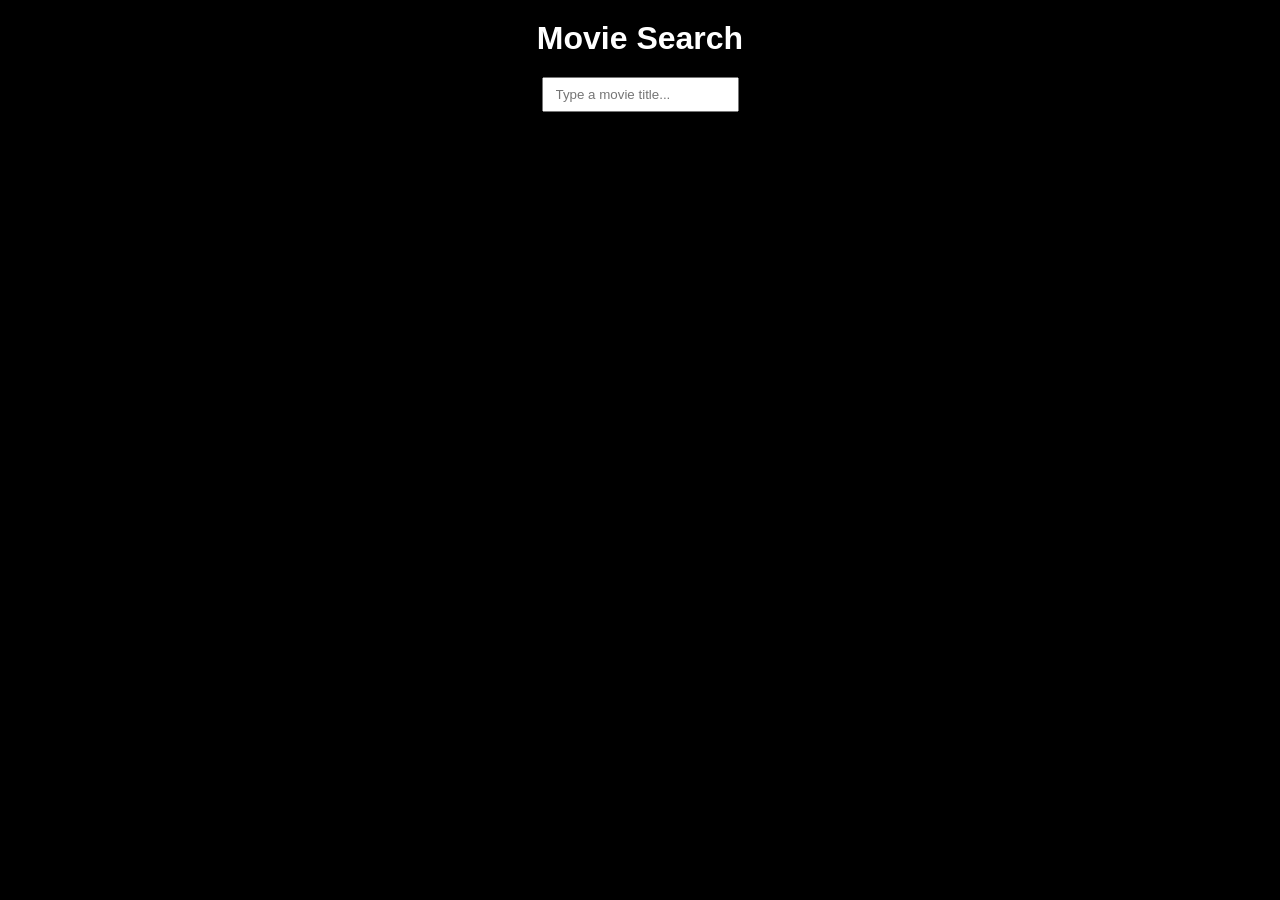
==== api-data-fetching/week-1/class-examples/movie-database/index.html @ ed559566 "Create movie db using api key" ====
<!DOCTYPE html>
<html>
  <head>
    <title>Movie Search</title>
    <link rel="stylesheet" href="styles.css" />
  </head>
  <body>
    <h1>Movie Search</h1>
    <input id="searchInput" placeholder="Type a movie title..." />
    <div id="results"></div>

    <script src="script.js"></script>
  </body>
</html>
---- api-data-fetching/week-1/class-examples/movie-database/styles.css ----
body {
  font-family: Arial;
  background: black;
  color: white;
  margin: 0;
  padding: 0;
  text-align: center;
}

h1 {
  margin: 20px 0;
}

#searchInput {
  padding: 8px 12px;
}

#results {
  padding: 12px;
}

.movie {
  background: white;
  color: black;
  margin: 20px auto;
  width: 300px;
  padding: 10px;
  border-radius: 5px;
}

.movie img {
  max-width: 100%;
}

button {
  margin-top: 10px;
  padding: 5px 10px;
  cursor: pointer;
}
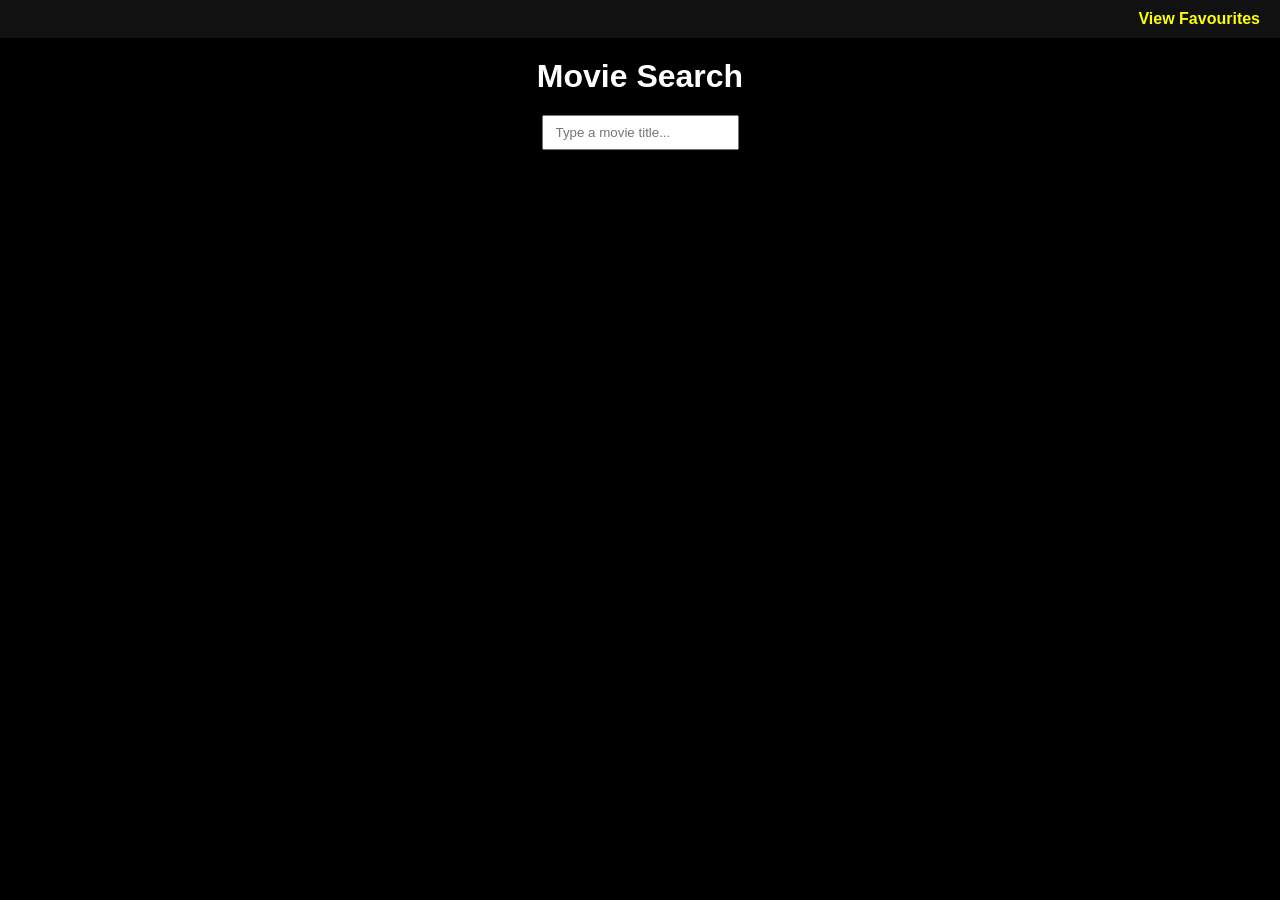
==== commit 4a8ae502: "Add/remove favourite movie to localStorage" ====
--- a/api-data-fetching/week-1/class-examples/movie-database/index.html
+++ b/api-data-fetching/week-1/class-examples/movie-database/index.html
@@ -2,13 +2,16 @@
 <html>
   <head>
     <title>Movie Search</title>
-    <link rel="stylesheet" href="styles.css" />
+    <link rel="stylesheet" href="css/styles.css" />
   </head>
   <body>
+    <header>
+      <a href="favourites.html">View Favourites</a>
+    </header>
     <h1>Movie Search</h1>
     <input id="searchInput" placeholder="Type a movie title..." />
     <div id="results"></div>
 
-    <script src="script.js"></script>
+    <script src="js/script.js"></script>
   </body>
 </html>
--- a/api-data-fetching/week-1/class-examples/movie-database/css/styles.css
+++ b/api-data-fetching/week-1/class-examples/movie-database/css/styles.css
@@ -0,0 +1,79 @@
+/* General Styles */
+body {
+  font-family: Arial;
+  background: black;
+  color: white;
+  margin: 0;
+  padding: 0;
+  text-align: center;
+}
+
+#results {
+  padding: 12px;
+}
+
+header {
+  display: flex;
+  justify-content: flex-end;
+  padding: 10px 20px;
+  background: #111;
+}
+
+header a {
+  color: yellow;
+  text-decoration: none;
+  font-weight: bold;
+  margin-left: 10px;
+}
+
+h1 {
+  margin: 20px 0;
+}
+
+#searchInput {
+  padding: 8px 12px;
+}
+
+#addToFave {
+  background-color: black;
+  border-radius: 8px;
+  padding: 8px 12px;
+  color: white;
+} 
+
+#addToFave:hover {
+  background-color: rgb(44, 44, 44);
+}
+
+.movie, .fav {
+  background: white;
+  color: black;
+  margin: 20px auto;
+  width: 300px;
+  padding: 10px;
+  border-radius: 5px;
+}
+
+.fav {
+  margin: 20px;
+}
+
+.movie img {
+  max-width: 100%;
+}
+
+button {
+  margin-top: 10px;
+  padding: 5px 10px;
+  cursor: pointer;
+}
+
+.empty {
+  color: #ccc;
+  font-style: italic;
+  margin-top: 20px;
+}
+
+#favourites {
+  display: flex;
+}
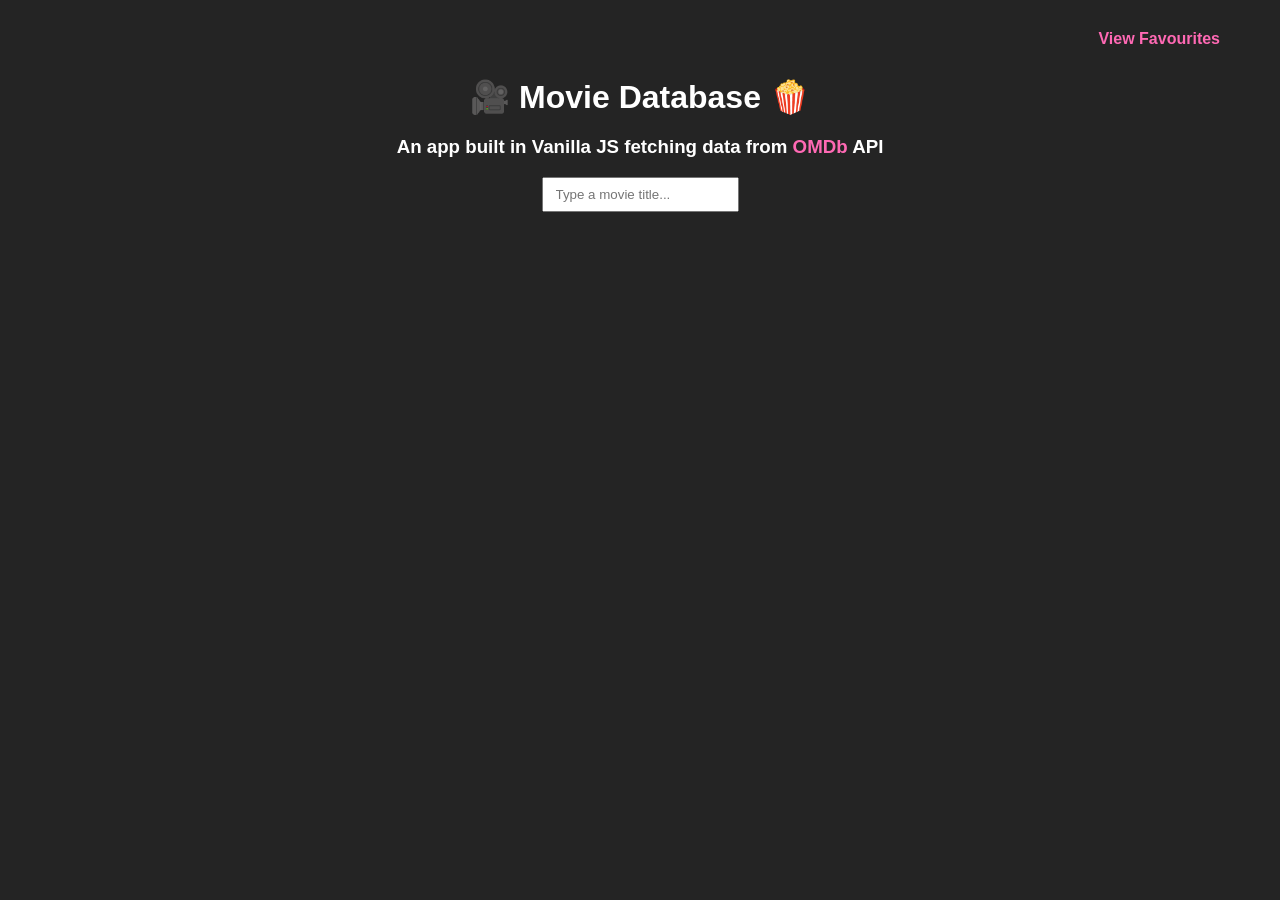
==== commit 2db82010: "Refactor and improve UI" ====
--- a/api-data-fetching/week-1/class-examples/movie-database/index.html
+++ b/api-data-fetching/week-1/class-examples/movie-database/index.html
@@ -8,7 +8,14 @@
     <header>
       <a href="favourites.html">View Favourites</a>
     </header>
-    <h1>Movie Search</h1>
+     <h1>🎥 Movie Database 🍿</h1>
+      <h3>
+        An app built in Vanilla JS fetching data from
+        <a href="https://www.omdbapi.com/" target="_blank" className="link">
+          OMDb
+        </a>
+        API
+      </h3>
     <input id="searchInput" placeholder="Type a movie title..." />
     <div id="results"></div>
 
--- a/api-data-fetching/week-1/class-examples/movie-database/css/styles.css
+++ b/api-data-fetching/week-1/class-examples/movie-database/css/styles.css
@@ -1,26 +1,32 @@
 /* General Styles */
+
 body {
   font-family: Arial;
-  background: black;
+  background: #242424;
   color: white;
-  margin: 0;
-  padding: 0;
   text-align: center;
+  margin: 0 auto;
+  max-width: 1200px;
+  padding: 20px;
+
 }
 
 #results {
-  padding: 12px;
+  display: grid;
+  grid-template-columns: repeat(auto-fit, minmax(250px, 1fr));
+  gap: 20px;
+  justify-items: center;
+  margin-top: 30px;
 }
 
 header {
   display: flex;
   justify-content: flex-end;
   padding: 10px 20px;
-  background: #111;
 }
 
 header a {
-  color: yellow;
+  color: hotpink;
   text-decoration: none;
   font-weight: bold;
   margin-left: 10px;
@@ -29,6 +35,7 @@
 h1 {
   margin: 20px 0;
 }
+
 
 #searchInput {
   padding: 8px 12px;
@@ -45,21 +52,37 @@
   background-color: rgb(44, 44, 44);
 }
 
-.movie, .fav {
-  background: white;
-  color: black;
-  margin: 20px auto;
-  width: 300px;
+.movie {
   padding: 10px;
-  border-radius: 5px;
+  cursor: pointer;
+  text-align: center; 
+  max-width: 300px;
+}
+
+.movie img {
+  max-width: 280px;
+  max-height: 400px;
+  min-height: 400px;
+}
+
+.movie img:hover {
+  opacity: 70%;
 }
 
 .fav {
   margin: 20px;
 }
 
-.movie img {
-  max-width: 100%;
+
+.title, p {
+  color: white;
+  font-size: 16px;
+  margin: 5px 0;
+  overflow: hidden;
+  text-overflow: ellipsis;
+  white-space: nowrap;
+  text-align: center;
+  width: 100%;
 }
 
 button {
@@ -74,6 +97,8 @@
   margin-top: 20px;
 }
 
-#favourites {
-  display: flex;
-}+
+a {
+  color: hotpink;
+  text-decoration: none;
+}
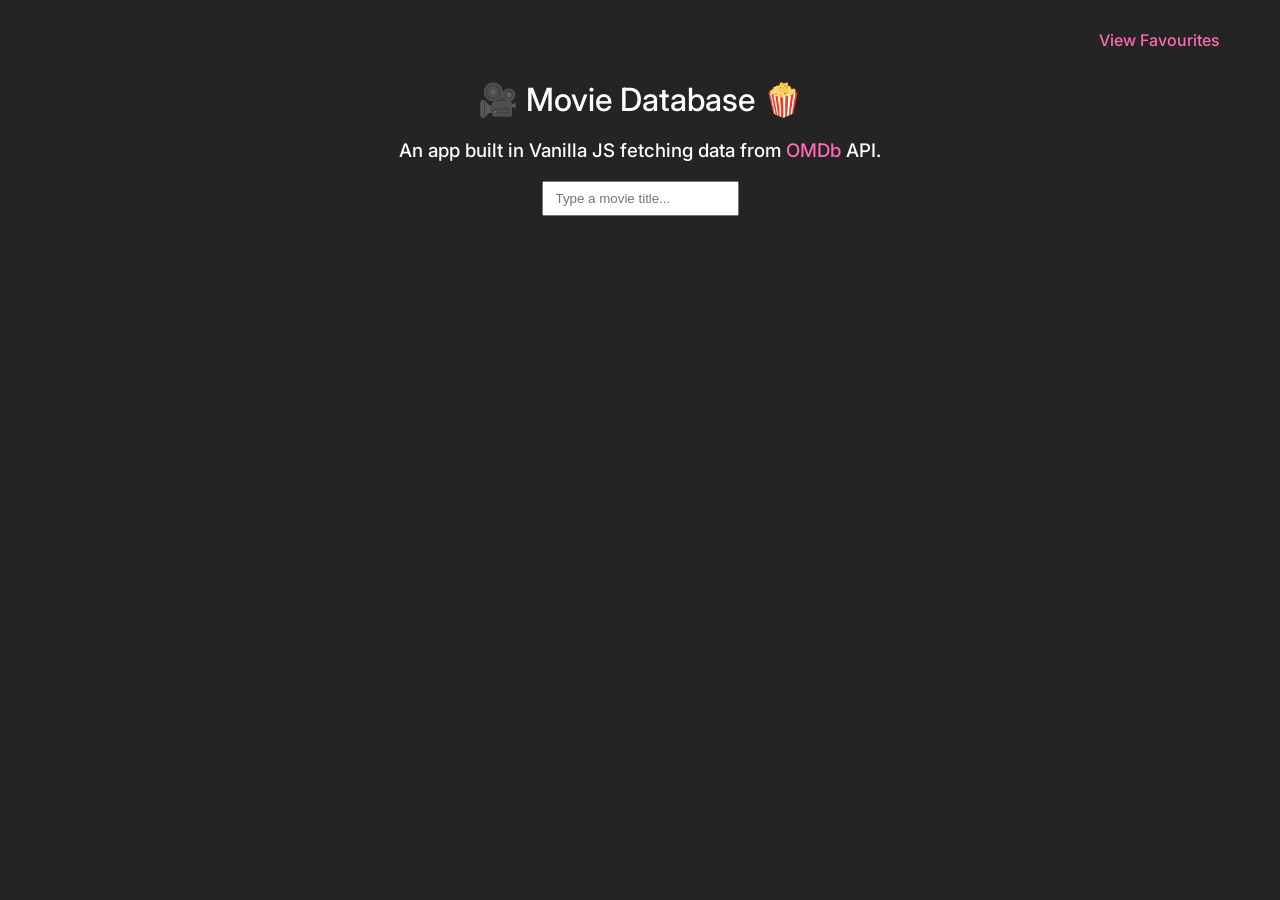
==== commit 57e0cc8b: "More styling" ====
--- a/api-data-fetching/week-1/class-examples/movie-database/index.html
+++ b/api-data-fetching/week-1/class-examples/movie-database/index.html
@@ -3,19 +3,25 @@
   <head>
     <title>Movie Search</title>
     <link rel="stylesheet" href="css/styles.css" />
+    <link rel="preconnect" href="https://fonts.googleapis.com" />
+    <link rel="preconnect" href="https://fonts.gstatic.com" crossorigin />
+    <link
+      href="https://fonts.googleapis.com/css2?family=Google+Sans:ital,opsz,wght@0,17..18,400..700;1,17..18,400..700&family=Inter:ital,opsz,wght@0,14..32,100..900;1,14..32,100..900&family=Montserrat:ital,wght@0,100..900;1,100..900&family=Sora:wght@100..800&display=swap"
+      rel="stylesheet"
+    />
   </head>
   <body>
     <header>
       <a href="favourites.html">View Favourites</a>
     </header>
-     <h1>🎥 Movie Database 🍿</h1>
-      <h3>
-        An app built in Vanilla JS fetching data from
-        <a href="https://www.omdbapi.com/" target="_blank" className="link">
-          OMDb
-        </a>
-        API
-      </h3>
+    <h1>🎥 Movie Database 🍿</h1>
+    <h3>
+      An app built in Vanilla JS fetching data from
+      <a href="https://www.omdbapi.com/" target="_blank" className="link">
+        OMDb
+      </a>
+      API.
+    </h3>
     <input id="searchInput" placeholder="Type a movie title..." />
     <div id="results"></div>
 
--- a/api-data-fetching/week-1/class-examples/movie-database/css/styles.css
+++ b/api-data-fetching/week-1/class-examples/movie-database/css/styles.css
@@ -1,7 +1,10 @@
 /* General Styles */
 
 body {
-  font-family: Arial;
+  font-family: "Inter", sans-serif;
+  font-optical-sizing: auto;
+  font-weight: 300;
+  font-style: normal;
   background: #242424;
   color: white;
   text-align: center;
@@ -28,7 +31,6 @@
 header a {
   color: hotpink;
   text-decoration: none;
-  font-weight: bold;
   margin-left: 10px;
 }
 
@@ -42,7 +44,7 @@
 }
 
 #addToFave {
-  background-color: black;
+  background-color: #242424;
   border-radius: 8px;
   padding: 8px 12px;
   color: white;
@@ -57,6 +59,9 @@
   cursor: pointer;
   text-align: center; 
   max-width: 300px;
+  display: flex;
+  flex-direction: column;
+  align-items: center;
 }
 
 .movie img {
@@ -73,10 +78,9 @@
   margin: 20px;
 }
 
-
 .title, p {
   color: white;
-  font-size: 16px;
+  font-size: 18px;
   margin: 5px 0;
   overflow: hidden;
   text-overflow: ellipsis;
@@ -85,10 +89,43 @@
   width: 100%;
 }
 
+p {
+font-size: 14px;
+}
+
 button {
   margin-top: 10px;
-  padding: 5px 10px;
   cursor: pointer;
+
+  background-color: #ffffff;
+  color: #000;
+
+  padding: 8px 14px;
+  border: 2px solid transparent;
+  border-radius: 10px;
+  font-size: 14px;
+  font-weight: 500;
+  letter-spacing: 0.3px;
+  width: fit-content;
+}
+
+.favoriteBtn {
+  margin-top: 10px;
+  cursor: pointer;
+  background: none;
+  background-color: transparent;
+  border: none;
+  margin: 14px 0 0 0;
+  padding: 0;
+  text-align: inherit;
+  font: inherit;
+  border-radius: 0;
+  appearance: none;
+  font-size: 24px;
+}
+
+.favoriteBtn:hover, button:hover {
+  opacity: 80%;
 }
 
 .empty {
@@ -97,8 +134,12 @@
   margin-top: 20px;
 }
 
-
 a {
   color: hotpink;
   text-decoration: none;
+  font-weight: 500;
 }
+
+h1, h2, h3  {
+  font-weight: 500;
+}
